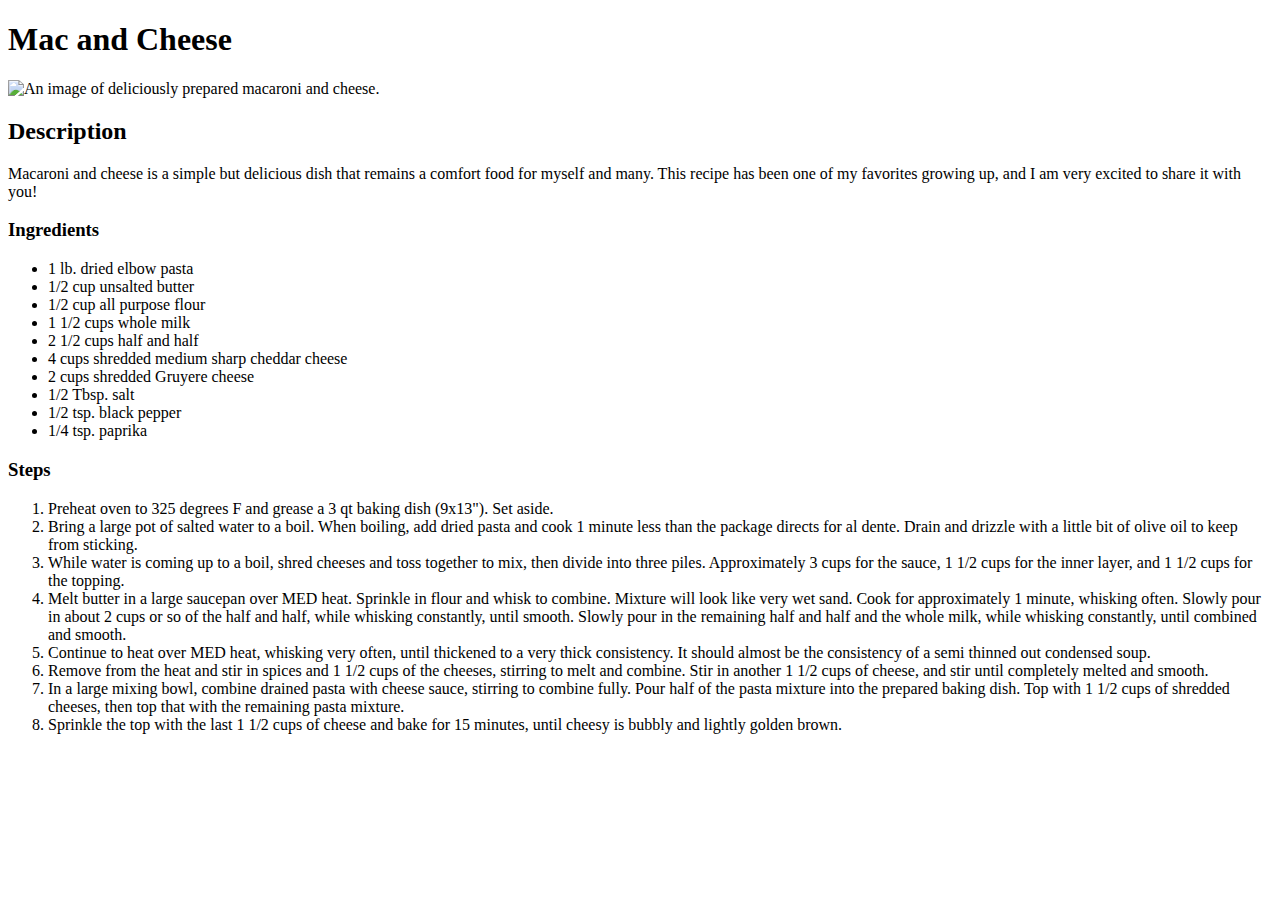
==== recipes/mac-cheese.html @ e26e8b77 "docs: Init  mac and cheese recipe page and general layout" ====
<!DOCTYPE html>
<html lang="en">
<head>
    <meta charset="UTF-8">
    <meta name="viewport" content="width=device-width, initial-scale=1.0">
    <title>Document</title>
</head>
<body>
    <h1>Mac and Cheese</h1>
    <img src="img/mac-cheese.jpeg" alt="An image of deliciously prepared macaroni and cheese." width="200px">
    <div>
        <h2>Description</h2>
        <p>Macaroni and cheese is a simple but delicious dish
            that remains a comfort food for myself and many. 
            This recipe has been one of my favorites growing up, 
            and I am very excited to share it with you! </p> 
    </div>

    <div>
        <h3>Ingredients</h3>
        <ul>
            <li>1 lb. dried elbow pasta</li>
            <li>1/2 cup unsalted butter</li> 
            <li>1/2 cup all purpose flour</li> 
            <li>1 1/2 cups whole milk </li> 
            <li>2 1/2 cups half and half</li>
            <li>4 cups shredded medium sharp cheddar cheese</li>
            <li>2 cups shredded Gruyere cheese</li>
            <li>1/2 Tbsp. salt</li>
            <li>1/2 tsp. black pepper</li>
            <li>1/4 tsp. paprika</li> 
        </ul>  
    </div>

    <div>
        <h3>Steps</h3>
        <ol>
            <li>Preheat oven to 325 degrees F and grease 
                a 3 qt baking dish (9x13").  Set aside. </li>
            <li>Bring a large pot of salted water to a boil.  When boiling, add dried pasta 
                and cook 1 minute less than the package directs for al dente.  
                Drain and drizzle with a little bit of olive oil to keep from sticking.</li>
            <li>While water is coming up to a boil, shred cheeses and toss together to mix, 
                then divide into three piles.  
                Approximately 3 cups for the sauce, 1 1/2 cups for the inner layer, 
                and 1 1/2 cups for the topping.</li>
            <li>Melt butter in a large saucepan over MED heat.  
                Sprinkle in flour and whisk to combine.  
                Mixture will look like very wet sand.  
                Cook for approximately 1 minute, whisking often.  
                Slowly pour in about 2 cups or so of the half and half, while whisking constantly, until smooth.  
                Slowly pour in the remaining half and half and the whole milk,
                    while whisking constantly, until combined and smooth.</li>
            <li>Continue to heat over MED heat, whisking very often, 
                until thickened to a very thick consistency. 
                It should almost be the consistency of a 
                semi thinned out condensed soup.</li>
            <li>Remove from the heat and stir in spices 
                and 1 1/2 cups of the cheeses, 
                stirring to melt and combine.  
                Stir in another 1 1/2 cups of cheese, 
                and stir until completely melted and smooth.</li>
            <li>In a large mixing bowl, combine drained pasta with cheese sauce, 
                stirring to combine fully.  
                Pour half of the pasta mixture into the prepared baking dish.  
                Top with 1 1/2 cups of shredded cheeses, 
                then top that with the remaining pasta mixture.</li>
            <li>Sprinkle the top with the last 1 1/2 cups of 
                cheese and bake for 15 minutes, until 
                cheesy is bubbly and lightly golden brown.</li>
        </ol>
    </div>

  

</body>
</html>
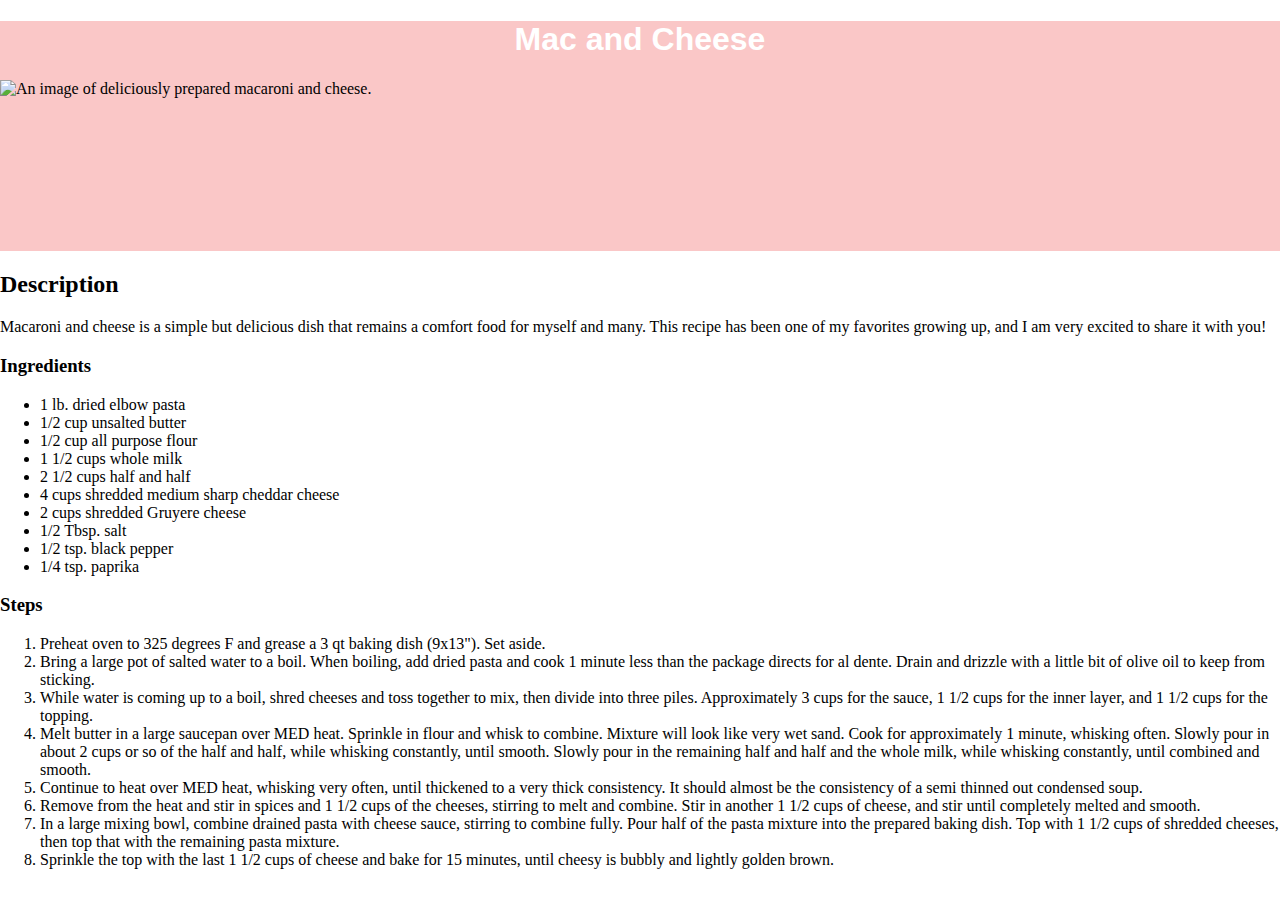
==== commit 69a66e6f: "feat: Add classes and id to main header of mac and cheese recipe page" ====
--- a/recipes/mac-cheese.html
+++ b/recipes/mac-cheese.html
@@ -4,10 +4,14 @@
     <meta charset="UTF-8">
     <meta name="viewport" content="width=device-width, initial-scale=1.0">
     <title>Document</title>
+    <link rel="stylesheet" href="/style.css"/>
 </head>
 <body>
-    <h1>Mac and Cheese</h1>
-    <img src="img/mac-cheese.jpeg" alt="An image of deliciously prepared macaroni and cheese." width="200px">
+    <div class="title new-height">
+        <h1 class="main">Mac and Cheese</h1>
+        <img id="mac-img" src="img/mac-cheese.jpeg" alt="An image of deliciously prepared macaroni and cheese." width="200px">
+    </div>
+
     <div>
         <h2>Description</h2>
         <p>Macaroni and cheese is a simple but delicious dish
--- a/style.css
+++ b/style.css
@@ -0,0 +1,54 @@
+body{
+    margin: 0;
+}
+
+.title{
+    background-color: rgb(250, 199, 199);
+    height: 230px;
+}
+
+.main{
+    text-align: center;
+    color: #FFFFFF;
+    font-family: optima, "Noto Sans", sans-serif;
+}
+
+.odin-header{
+    font-size: 50px;
+    padding-top: 20px;
+    margin:0;
+}
+
+.comfort-header{
+    font-size: 30px;
+}
+
+form{
+    display: inline;
+    width: 200px;
+    height: 20px;
+    margin: 0 auto;
+}
+
+#para{
+    color: black;
+}
+
+.link{
+    display: flex;
+    flex-direction: column;
+    align-items: center;
+}
+
+img{
+    width: 200px;
+    height: auto;
+}
+
+.placement{
+    font-family:  optima, "Noto Sans", sans-serif;
+    display: flex;
+    justify-content: center;
+    align-items: center;
+
+}
